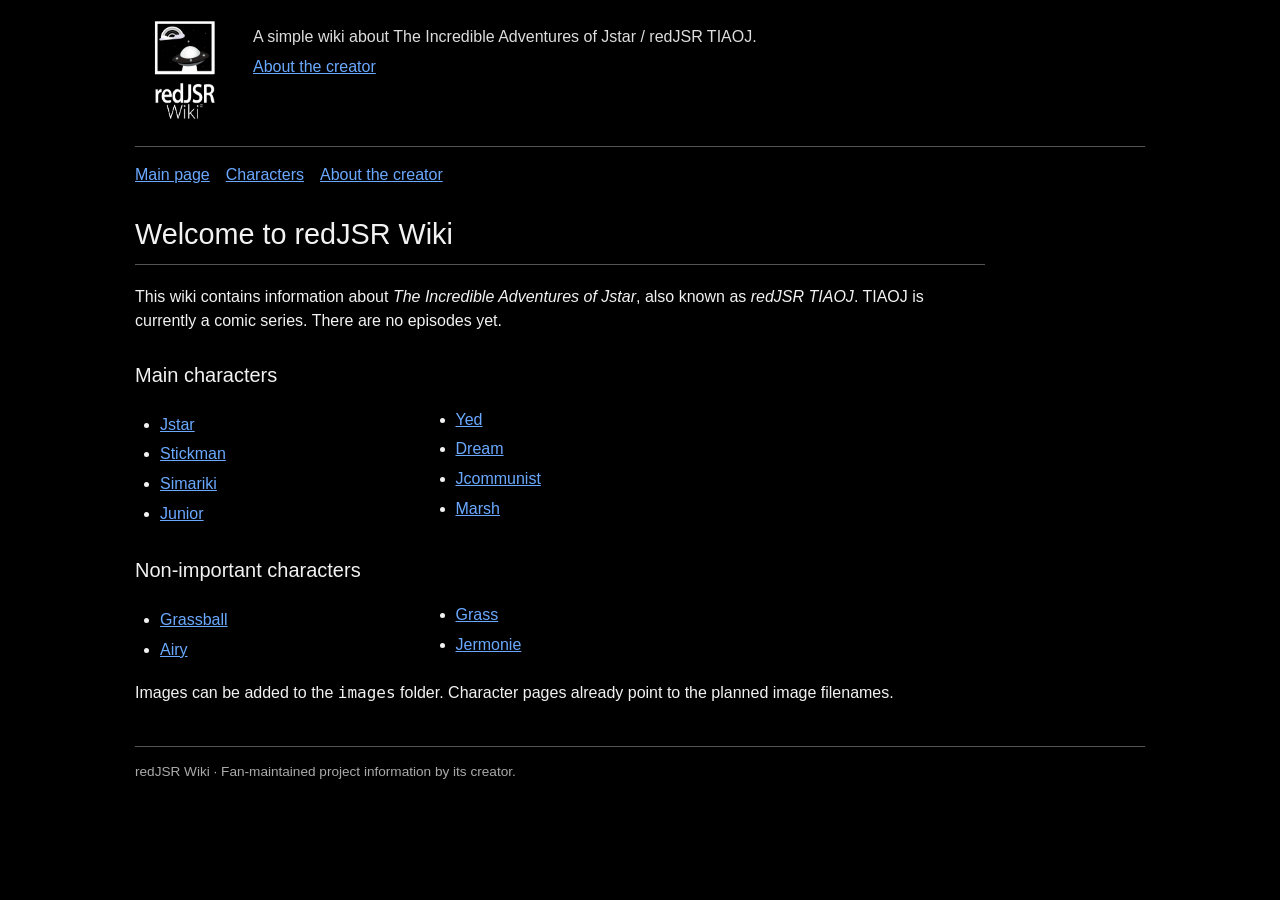
==== index.html @ 591906b1 "Add files via upload" ====
<!doctype html>
<html lang="en"><head><meta charset="utf-8"><meta name="viewport" content="width=device-width, initial-scale=1"><title>redJSR Wiki</title><link rel="stylesheet" href="style.css"></head>
<body><div class="site"><header>
  <a href="index.html" aria-label="redJSR Wiki home"><img class="logo" src="logo.PNG" alt="redJSR Wiki logo"></a>
  <div><p class="site-description">A simple wiki about The Incredible Adventures of Jstar / redJSR TIAOJ.</p>
  <p class="site-description"><a href="about.html">About the creator</a></p></div>
</header>
<nav aria-label="Main navigation"><a href="index.html">Main page</a><a href="index.html#main-characters">Characters</a><a href="about.html">About the creator</a></nav><main>
<h1>Welcome to redJSR Wiki</h1>
<p>This wiki contains information about <em>The Incredible Adventures of Jstar</em>, also known as <em>redJSR TIAOJ</em>. TIAOJ is currently a comic series. There are no episodes yet.</p>
<h2 id="main-characters">Main characters</h2>
<ul class="character-list">
<li><a href="characters/jstar.html">Jstar</a></li><li><a href="characters/stickman.html">Stickman</a></li><li><a href="characters/simariki.html">Simariki</a></li><li><a href="characters/junior.html">Junior</a></li><li><a href="characters/yed.html">Yed</a></li><li><a href="characters/dream.html">Dream</a></li><li><a href="characters/jcommunist.html">Jcommunist</a></li><li><a href="characters/marsh.html">Marsh</a></li>
</ul>
<h2 id="other-characters">Non-important characters</h2>
<ul class="character-list">
<li><a href="characters/grassball.html">Grassball</a></li><li><a href="characters/airy.html">Airy</a></li><li><a href="characters/grass.html">Grass</a></li><li><a href="characters/jermonie.html">Jermonie</a></li>
</ul>
<p>Images can be added to the <code>images</code> folder. Character pages already point to the planned image filenames.</p>
</main><footer>redJSR Wiki · Fan-maintained project information by its creator.</footer></div></body></html>
---- style.css ----
:root { color-scheme: dark; }
* { box-sizing: border-box; }
body {
  margin: 0;
  background: #000;
  color: #f2f2f2;
  font-family: Arial, Helvetica, sans-serif;
  font-size: 16px;
  line-height: 1.55;
}
a { color: #6aa9ff; }
a:visited { color: #b59aff; }
a:hover { color: #a9ceff; }
a:focus-visible { outline: 2px solid #fff; outline-offset: 3px; }
.site { max-width: 1050px; margin: 0 auto; padding: 20px; }
header { display: flex; align-items: flex-start; gap: 18px; padding-bottom: 18px; border-bottom: 1px solid #555; }
.logo { width: 100px; height: auto; max-height: 100px; object-fit: contain; }
.site-description { margin: 5px 0 0; color: #ddd; }
nav { margin: 16px 0 24px; }
nav a { margin-right: 16px; }
main { max-width: 850px; }
h1 { font-size: 1.8rem; font-weight: 500; margin-top: 0; border-bottom: 1px solid #555; padding-bottom: 8px; }
h2 { font-size: 1.25rem; font-weight: 500; margin-top: 26px; }
ul { padding-left: 25px; }
.character-list { columns: 2; max-width: 600px; }
.character-list li { margin: 5px 0; }
figure { margin: 0; }
figure img { display: block; max-width: 100%; max-height: 360px; object-fit: contain; }
.image-grid { display: grid; grid-template-columns: repeat(2, minmax(0, 1fr)); gap: 18px; margin: 18px 0; }
.image-frame { border: 1px solid #555; padding: 10px; min-width: 0; }
.image-frame img { width: 100%; height: 220px; object-fit: contain; }
.image-frame figcaption { margin-top: 8px; font-size: .9rem; color: #ddd; }
.note { color: #bbb; font-size: .9rem; }
footer { border-top: 1px solid #555; margin-top: 40px; padding-top: 14px; color: #aaa; font-size: .85rem; }
@media (max-width: 600px) {
 .site { padding: 14px; }
 header { gap: 12px; }
 .logo { width: 72px; }
 .character-list { columns: 1; }
 .image-grid { grid-template-columns: 1fr; }
}
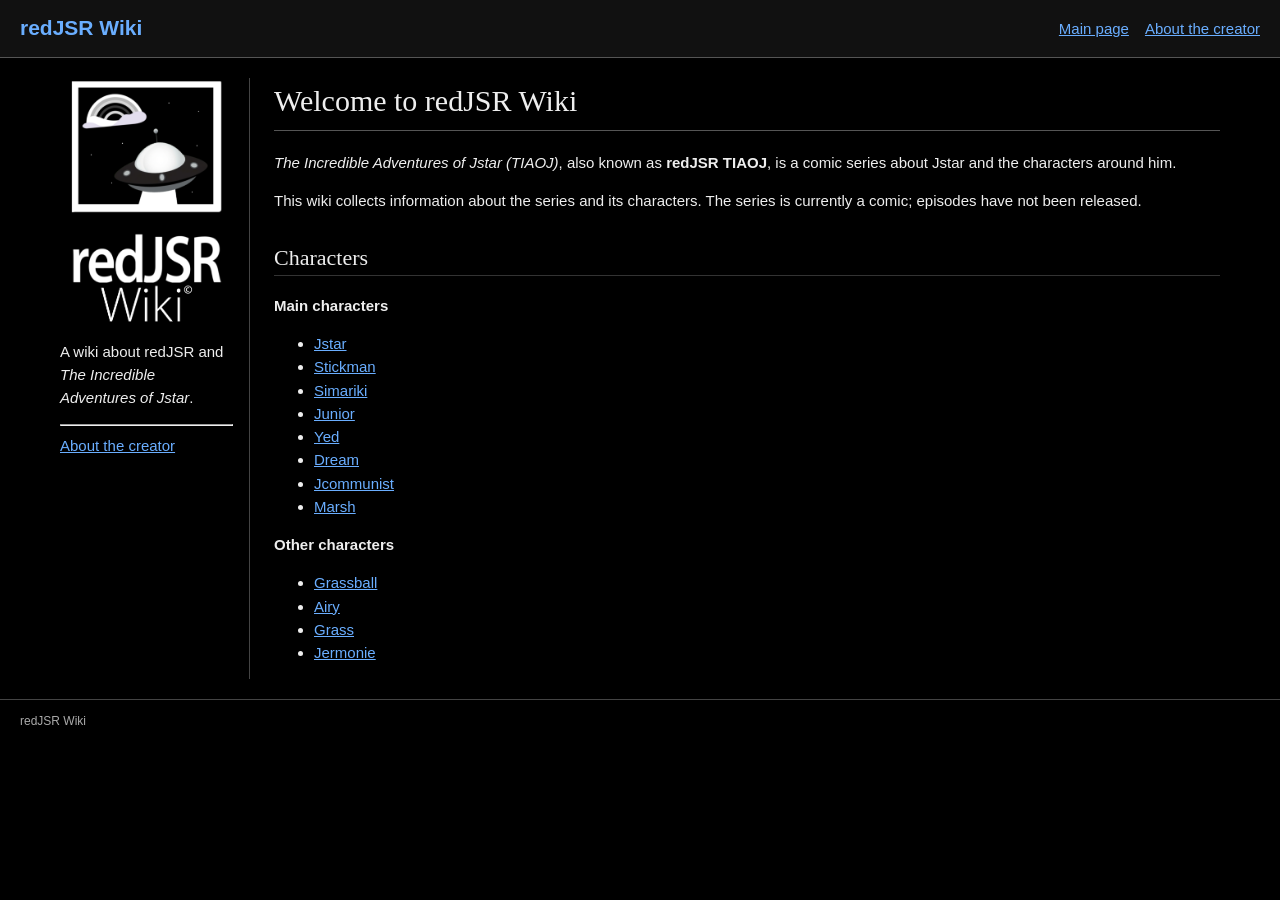
==== commit 3d54f77a: "Add files via upload" ====
--- a/index.html
+++ b/index.html
@@ -1,20 +1,54 @@
-<!doctype html>
-<html lang="en"><head><meta charset="utf-8"><meta name="viewport" content="width=device-width, initial-scale=1"><title>redJSR Wiki</title><link rel="stylesheet" href="style.css"></head>
-<body><div class="site"><header>
-  <a href="index.html" aria-label="redJSR Wiki home"><img class="logo" src="logo.PNG" alt="redJSR Wiki logo"></a>
-  <div><p class="site-description">A simple wiki about The Incredible Adventures of Jstar / redJSR TIAOJ.</p>
-  <p class="site-description"><a href="about.html">About the creator</a></p></div>
-</header>
-<nav aria-label="Main navigation"><a href="index.html">Main page</a><a href="index.html#main-characters">Characters</a><a href="about.html">About the creator</a></nav><main>
-<h1>Welcome to redJSR Wiki</h1>
-<p>This wiki contains information about <em>The Incredible Adventures of Jstar</em>, also known as <em>redJSR TIAOJ</em>. TIAOJ is currently a comic series. There are no episodes yet.</p>
-<h2 id="main-characters">Main characters</h2>
-<ul class="character-list">
-<li><a href="characters/jstar.html">Jstar</a></li><li><a href="characters/stickman.html">Stickman</a></li><li><a href="characters/simariki.html">Simariki</a></li><li><a href="characters/junior.html">Junior</a></li><li><a href="characters/yed.html">Yed</a></li><li><a href="characters/dream.html">Dream</a></li><li><a href="characters/jcommunist.html">Jcommunist</a></li><li><a href="characters/marsh.html">Marsh</a></li>
-</ul>
-<h2 id="other-characters">Non-important characters</h2>
-<ul class="character-list">
-<li><a href="characters/grassball.html">Grassball</a></li><li><a href="characters/airy.html">Airy</a></li><li><a href="characters/grass.html">Grass</a></li><li><a href="characters/jermonie.html">Jermonie</a></li>
-</ul>
-<p>Images can be added to the <code>images</code> folder. Character pages already point to the planned image filenames.</p>
-</main><footer>redJSR Wiki · Fan-maintained project information by its creator.</footer></div></body></html>+<!DOCTYPE html>
+<html lang="en">
+<head>
+  <meta charset="UTF-8">
+  <meta name="viewport" content="width=device-width, initial-scale=1">
+  <title>redJSR Wiki</title>
+  <link rel="stylesheet" href="style.css">
+</head>
+<body>
+  <header class="site-header">
+    <a class="site-title" href="index.html">redJSR Wiki</a>
+    <nav>
+      <a href="index.html">Main page</a>
+      <a href="about.html">About the creator</a>
+    </nav>
+  </header>
+
+  <div class="page-layout">
+    <aside class="sidebar">
+      <img class="wiki-logo" src="logo.PNG" alt="redJSR Wiki logo">
+      <p>A wiki about redJSR and <em>The Incredible Adventures of Jstar</em>.</p>
+      <hr>
+      <a href="about.html">About the creator</a>
+    </aside>
+
+    <main class="content">
+      <h1>Welcome to redJSR Wiki</h1>
+      <p><em>The Incredible Adventures of Jstar (TIAOJ)</em>, also known as <strong>redJSR TIAOJ</strong>, is a comic series about Jstar and the characters around him.</p>
+      <p>This wiki collects information about the series and its characters. The series is currently a comic; episodes have not been released.</p>
+
+      <h2>Characters</h2>
+      <p><strong>Main characters</strong></p>
+      <ul>
+        <li><a href="jstar.html">Jstar</a></li>
+        <li><a href="stickman.html">Stickman</a></li>
+        <li><a href="simariki.html">Simariki</a></li>
+        <li><a href="junior.html">Junior</a></li>
+        <li><a href="yed.html">Yed</a></li>
+        <li><a href="dream.html">Dream</a></li>
+        <li><a href="jcommunist.html">Jcommunist</a></li>
+        <li><a href="marsh.html">Marsh</a></li>
+      </ul>
+      <p><strong>Other characters</strong></p>
+      <ul>
+        <li><a href="grassball.html">Grassball</a></li>
+        <li><a href="airy.html">Airy</a></li>
+        <li><a href="grass.html">Grass</a></li>
+        <li><a href="jermonie.html">Jermonie</a></li>
+      </ul>
+    </main>
+  </div>
+  <footer>redJSR Wiki</footer>
+</body>
+</html>
--- a/style.css
+++ b/style.css
@@ -1,41 +1,58 @@
-:root { color-scheme: dark; }
+/* Early-2000s wiki-inspired layout with a dark theme */
 * { box-sizing: border-box; }
 body {
   margin: 0;
   background: #000;
-  color: #f2f2f2;
-  font-family: Arial, Helvetica, sans-serif;
-  font-size: 16px;
-  line-height: 1.55;
+  color: #eee;
+  font: 15px/1.55 Arial, Helvetica, sans-serif;
 }
-a { color: #6aa9ff; }
-a:visited { color: #b59aff; }
-a:hover { color: #a9ceff; }
-a:focus-visible { outline: 2px solid #fff; outline-offset: 3px; }
-.site { max-width: 1050px; margin: 0 auto; padding: 20px; }
-header { display: flex; align-items: flex-start; gap: 18px; padding-bottom: 18px; border-bottom: 1px solid #555; }
-.logo { width: 100px; height: auto; max-height: 100px; object-fit: contain; }
-.site-description { margin: 5px 0 0; color: #ddd; }
-nav { margin: 16px 0 24px; }
-nav a { margin-right: 16px; }
-main { max-width: 850px; }
-h1 { font-size: 1.8rem; font-weight: 500; margin-top: 0; border-bottom: 1px solid #555; padding-bottom: 8px; }
-h2 { font-size: 1.25rem; font-weight: 500; margin-top: 26px; }
-ul { padding-left: 25px; }
-.character-list { columns: 2; max-width: 600px; }
-.character-list li { margin: 5px 0; }
-figure { margin: 0; }
-figure img { display: block; max-width: 100%; max-height: 360px; object-fit: contain; }
-.image-grid { display: grid; grid-template-columns: repeat(2, minmax(0, 1fr)); gap: 18px; margin: 18px 0; }
-.image-frame { border: 1px solid #555; padding: 10px; min-width: 0; }
-.image-frame img { width: 100%; height: 220px; object-fit: contain; }
-.image-frame figcaption { margin-top: 8px; font-size: .9rem; color: #ddd; }
-.note { color: #bbb; font-size: .9rem; }
-footer { border-top: 1px solid #555; margin-top: 40px; padding-top: 14px; color: #aaa; font-size: .85rem; }
-@media (max-width: 600px) {
- .site { padding: 14px; }
- header { gap: 12px; }
- .logo { width: 72px; }
- .character-list { columns: 1; }
- .image-grid { grid-template-columns: 1fr; }
+a { color: #6aaeff; text-decoration: underline; }
+a:visited { color: #c39bff; }
+a:hover { color: #fff; }
+.site-header {
+  display: flex;
+  align-items: center;
+  justify-content: space-between;
+  gap: 16px;
+  padding: 12px 20px;
+  border-bottom: 1px solid #555;
+  background: #111;
 }
+.site-title { font-size: 21px; font-weight: bold; text-decoration: none; }
+.site-header nav { display: flex; flex-wrap: wrap; gap: 16px; }
+.page-layout {
+  display: grid;
+  grid-template-columns: 190px minmax(0, 1fr);
+  gap: 24px;
+  max-width: 1200px;
+  margin: 0 auto;
+  padding: 20px;
+}
+.sidebar {
+  border-right: 1px solid #444;
+  padding-right: 16px;
+  overflow-wrap: anywhere;
+}
+.wiki-logo { display: block; width: 100%; max-width: 160px; height: auto; margin: 0 auto 12px; }
+.content { min-width: 0; }
+h1, h2 { font-family: Georgia, 'Times New Roman', serif; font-weight: normal; }
+h1 { border-bottom: 1px solid #555; padding-bottom: 6px; margin-top: 0; font-size: 30px; }
+h2 { border-bottom: 1px solid #333; font-size: 22px; margin-top: 28px; }
+.breadcrumbs { color: #aaa; font-size: 13px; }
+.character-gallery { display: flex; flex-wrap: wrap; gap: 14px; margin: 16px 0; }
+.character-gallery figure {
+  margin: 0;
+  width: min(220px, 100%);
+  padding: 8px;
+  border: 1px solid #555;
+  text-align: center;
+}
+.character-gallery img { max-width: 100%; max-height: 260px; object-fit: contain; }
+.character-gallery figcaption { color: #bbb; font-size: 13px; margin-top: 6px; }
+footer { border-top: 1px solid #444; padding: 12px 20px; color: #aaa; font-size: 12px; }
+@media (max-width: 650px) {
+  .site-header { align-items: flex-start; flex-direction: column; }
+  .page-layout { grid-template-columns: 1fr; padding: 14px; }
+  .sidebar { border-right: 0; border-bottom: 1px solid #444; padding: 0 0 14px; }
+  .wiki-logo { margin-left: 0; max-width: 120px; }
+}
